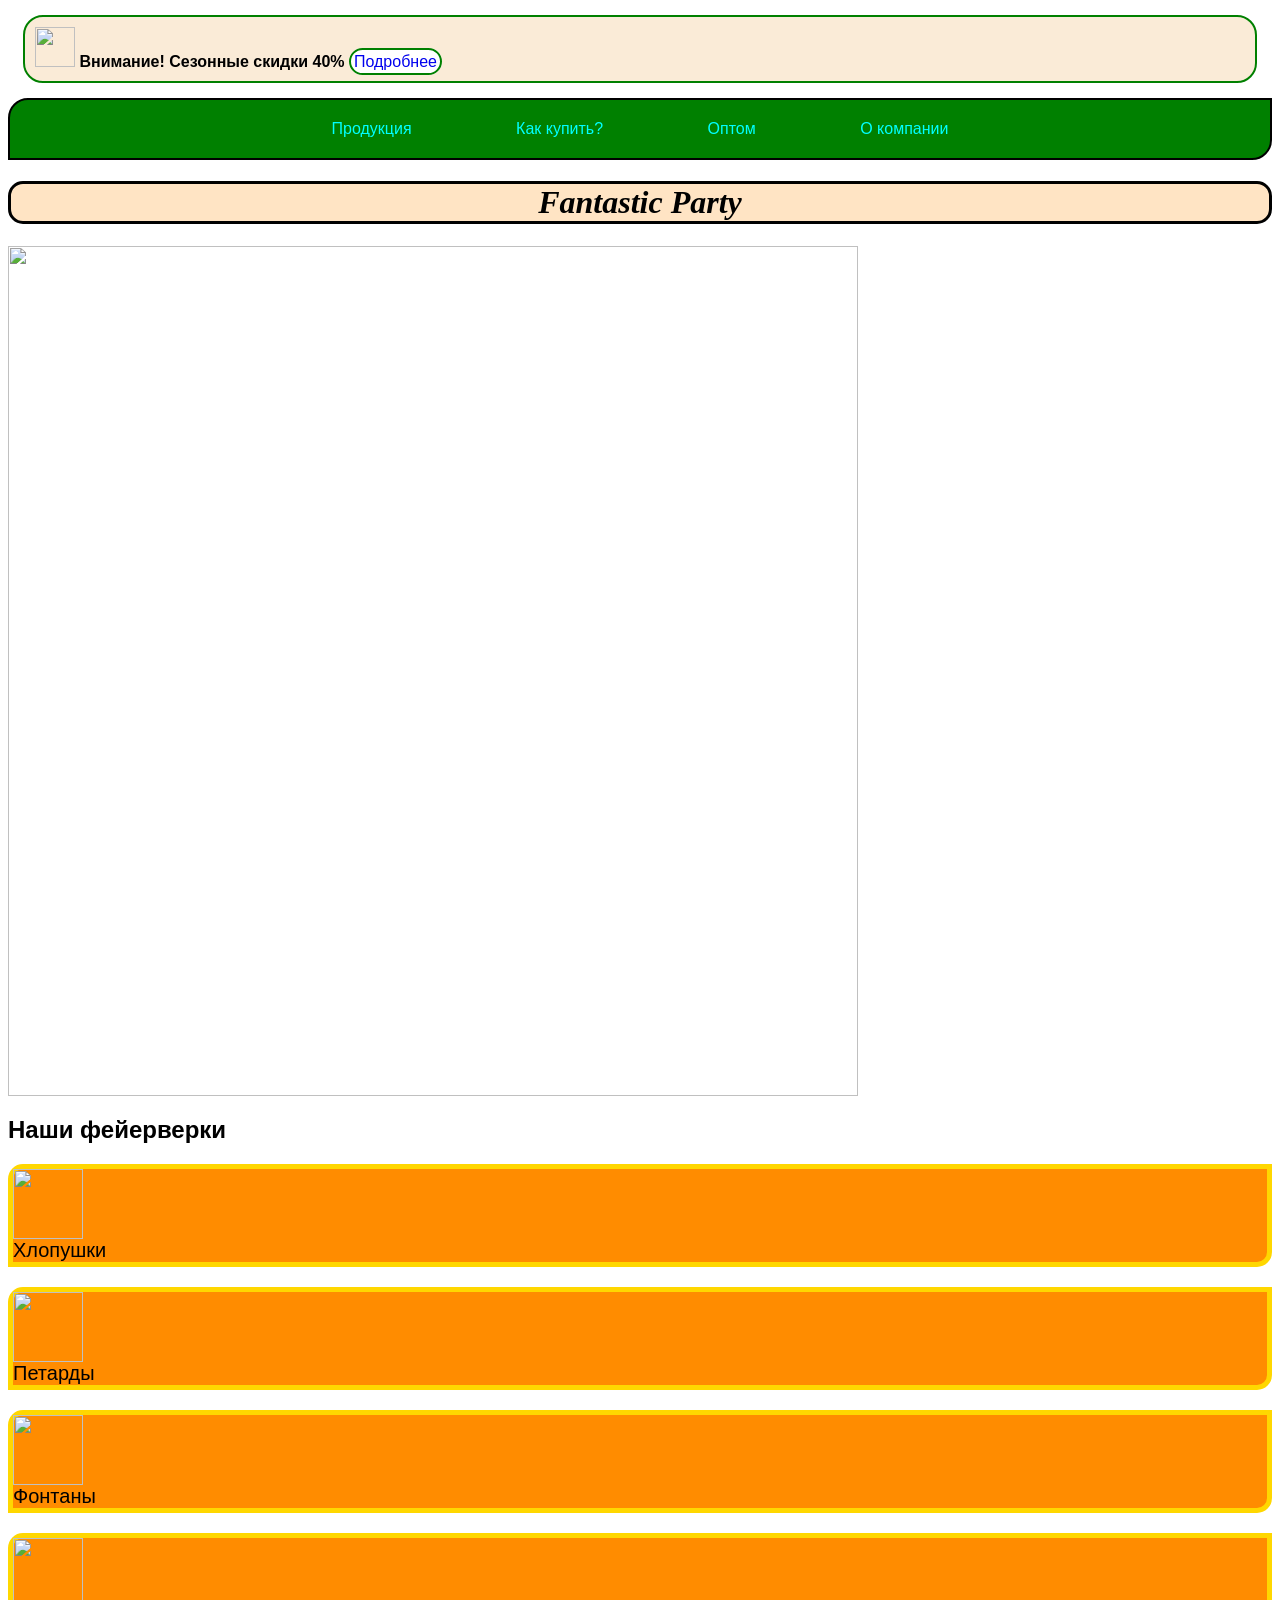
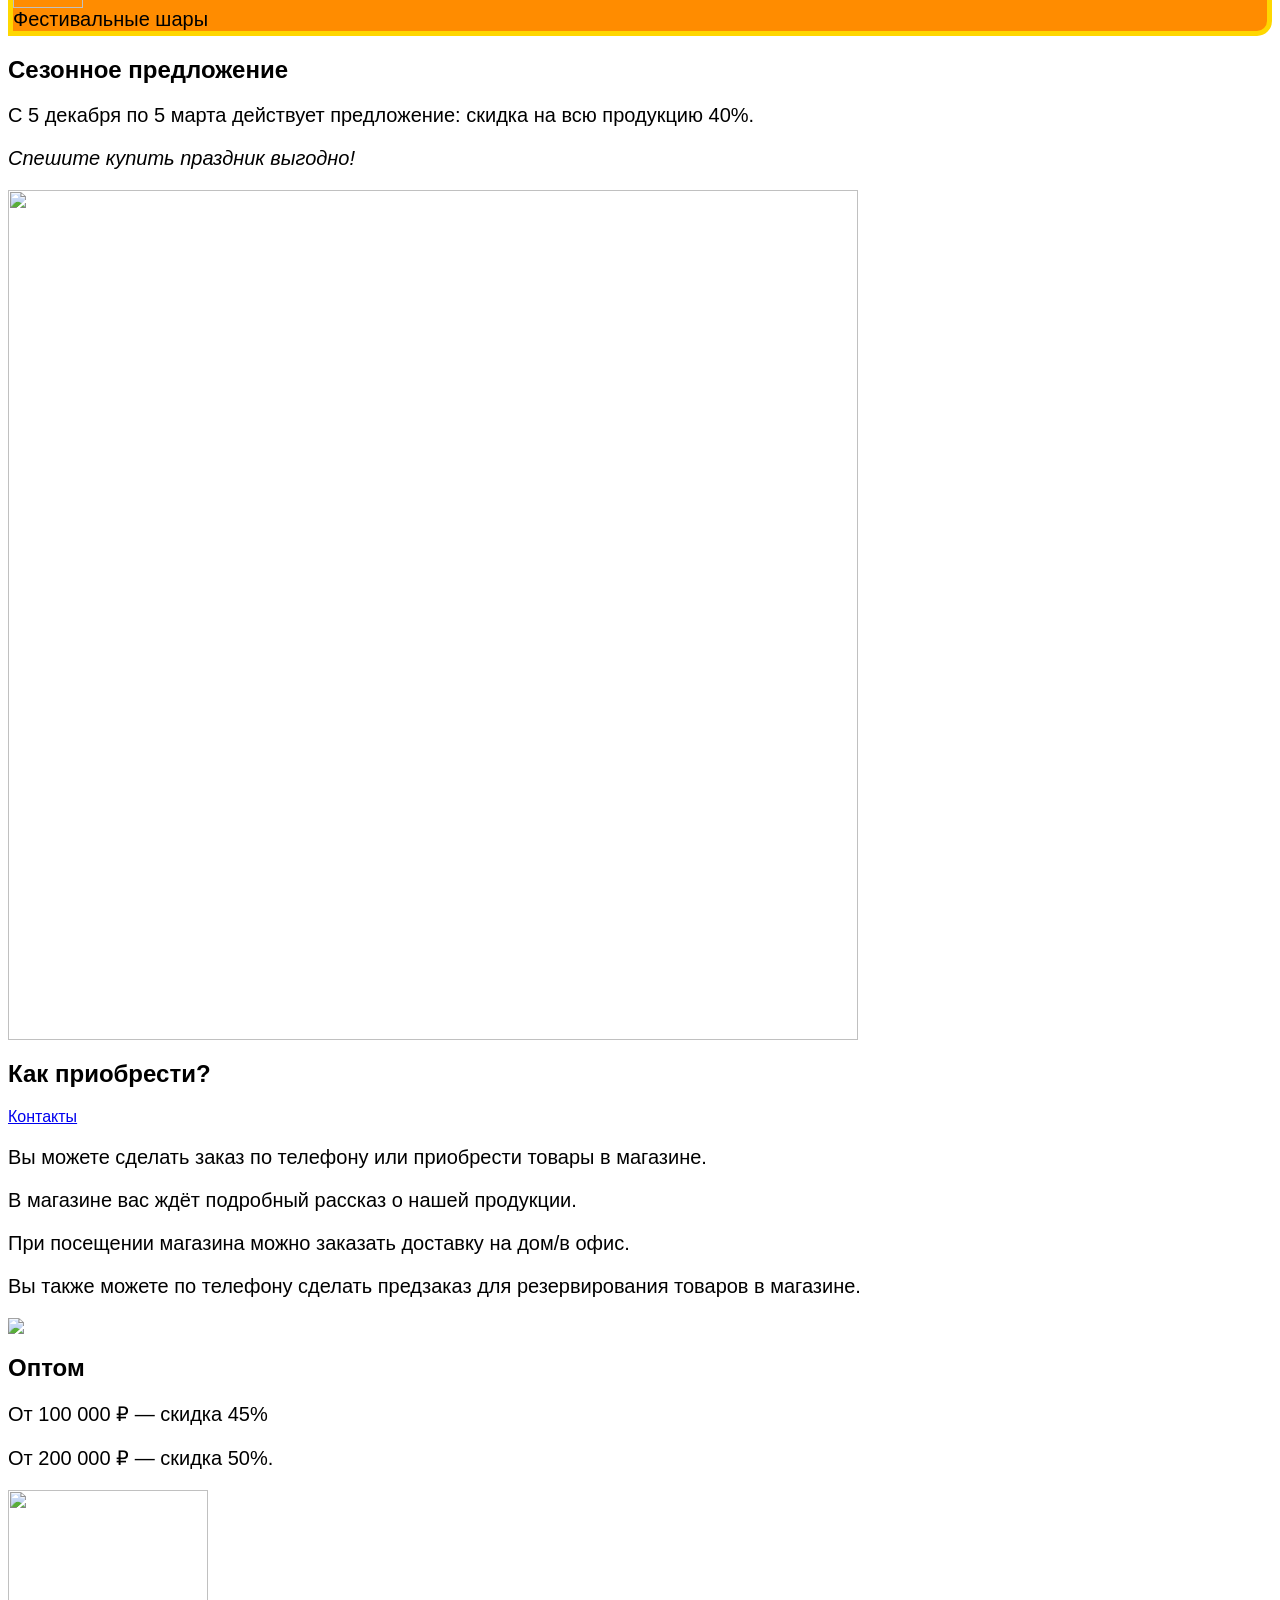
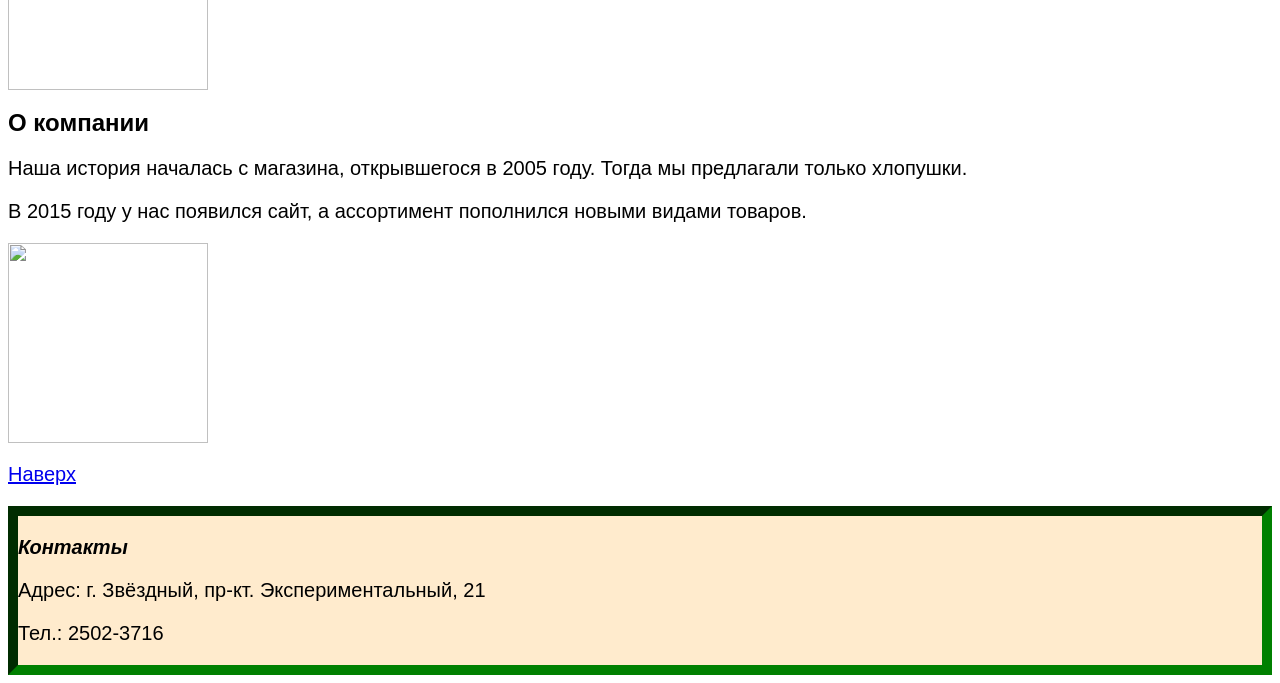
==== index1.html @ 0ceda9e1 "Rename index.html to index1.html" ====
<html>
    <head>
        <title>Сырная жаба</title>
        <link rel="stylesheet" href="style.css"/>
    </head>
    <body>
        <header>
            <img id ="logo" src="https://learn.algoritmika.org/uploads/2020/12/logo_0_1607675596.svg" height="40px"/>
            <b>Внимание! Сезонные скидки 40% </b><a href="#discount">Подробнее</a>
        </header>
        <main>
            <nav>
                <a href="#price">Продукция</a>
                <a href="#delivery">Как купить?</a>
                <a href="#wholesale">Оптом</a>
                <a href="#about_us">О компании</a>
            </nav>
            <h1><i>Fantastic Party</i></h1>
            <img src="https://learn.algoritmika.org/uploads/2020/12/fireworks-2731725_1920_0_1607673819.jpg" width="850px"/>
            <h2 id="price">Наши фейерверки</h2>
            <p>
                <p class="fa"><img src="https://learn.algoritmika.org/uploads/2020/12/%D1%85%D0%BB%D0%BE%D0%BF%D1%83%D1%88%D0%BA%D0%B0_0_1607673818.svg" width="70px"/><br/>Хлопушки</p>
                <p class="fa"><img src="https://learn.algoritmika.org/uploads/2020/12/%D0%BF%D0%B5%D1%82%D0%B0%D1%80%D0%B4%D0%B0_0_1607673817.svg" width="70px"/><br/>Петарды</p>
                <p class="fa"><img src="https://learn.algoritmika.org/uploads/2020/12/%D1%84%D0%BE%D0%BD%D1%82%D0%B0%D0%BD_0_1607673817.svg" width="70px"/><br/>Фонтаны</p>
                <p class="fa"><img src="https://learn.algoritmika.org/uploads/2020/12/%D1%88%D0%B0%D1%80_0_1607673818.svg" width="70px"/><br/>Фестивальные шары</p>
            </p>
            <h2 id="discount">Сезонное предложение</h2>
            <p>С 5 декабря по 5 марта действует предложение: скидка на всю продукцию 40%.</p>
            <p>
                <i>Спешите купить праздник выгодно!</i>
            </p>
            <img src="https://learn.algoritmika.org/uploads/2020/12/%D1%81%D0%B5%D0%B7%D0%BE%D0%BD%D0%BD%D1%8B%D0%B5%20%D1%81%D0%BA%D0%B8%D0%B4%D0%BA%D0%B8_0_1607673818.jpg" width="850px"/>
            <h2 id="delivery">Как приобрести?</h2>
            <a href="#contacts">Контакты</a>
            <p>Вы можете сделать заказ по телефону или приобрести товары в магазине.</p>
            <p>В магазине вас ждёт подробный рассказ о нашей продукции.</p>
            <p>При посещении магазина можно заказать доставку на дом/в офис.</p>
            <p>Вы также можете по телефону сделать предзаказ для резервирования товаров в магазине.</p>
            <img src="https://learn.algoritmika.org/uploads/2020/12/%D0%BF%D0%BE%D0%BA%D1%83%D0%BF%D0%BA%D0%B0_0_1607673818.png"/>
            <h2 id="wholesale">Оптом</h2>
            <p>От 100 000 ₽ — скидка 45%</p>
            <p>От 200 000 ₽ — скидка 50%.</p>
            <img src="https://learn.algoritmika.org/uploads/2020/12/%D0%BE%D0%BF%D1%82_0_1607673818.png" width="200px"/>
            <h2 id="about_us">О компании</h2>
            <p>Наша история началась с магазина, открывшегося в 2005 году. Тогда мы предлагали только хлопушки.</p>
            <p>В 2015 году у нас появился сайт, а ассортимент пополнился новыми видами товаров.</p>
            <img src="https://learn.algoritmika.org/uploads/2020/12/arrows-2023449_1920_0_1607674211.png" width="200px"/><br/>
            <p><a href="#logo">Наверх</a></p>
        </main>
        <footer>
            <p id="contacts"><b><i>Контакты</i></b></p>
            <p>Адрес: г. Звёздный, пр-кт. Экспериментальный, 21</p>
            <p>Тел.: 2502-3716</p>
        </footer>
    </body>
</html>
---- style.css ----
body {
    font-family: sans-serif;
}
header a{
    text-decoration: none;
    background-color: white;
    border: 2px solid green;
    border-radius: 20px;
   padding: 3px;
}
header{
     background-color: antiquewhite;
    border: 2px solid green;
    border-radius: 20px;
    margin: 15px;
    padding: 10px;
}
h1{
   text-align: center; 
   font-family: Brush Script Std;
   border: 3px solid black;
   border-radius: 15px;
   background-color: bisque;
}
footer{
    background-color: blanchedalmond;
    border: 10px inset green;
}
nav a{
    margin:50px;
    color: aqua;

    text-decoration: none;
     }
     nav{
       background-color: green; 
       border-radius: 20px 0 20px 0;
       padding: 20px;
       text-align: center;
       border: 2px solid black;
     }
     .fa{
        background-color: darkorange;
        border: 5px solid gold;
        border-radius: 15px 0 15px 0;
     }
     p{
        font-size: 20px;
     }
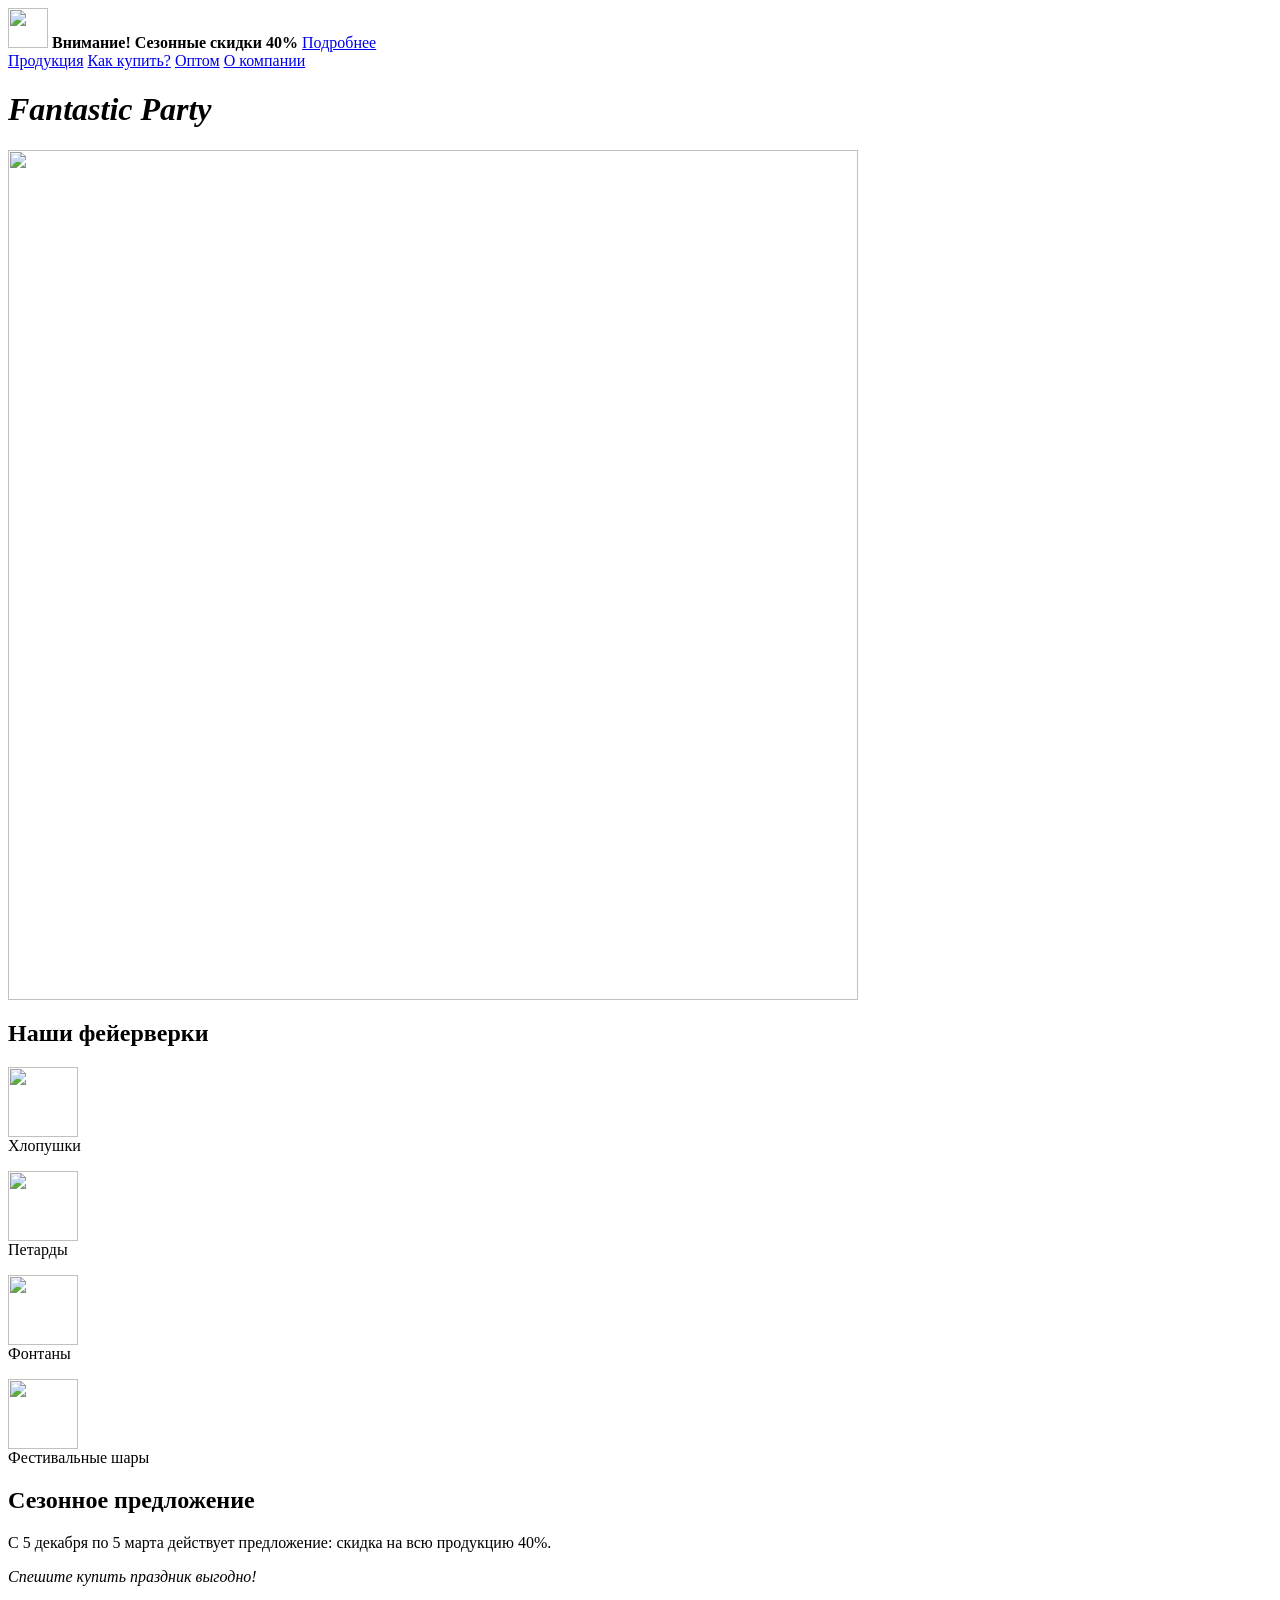
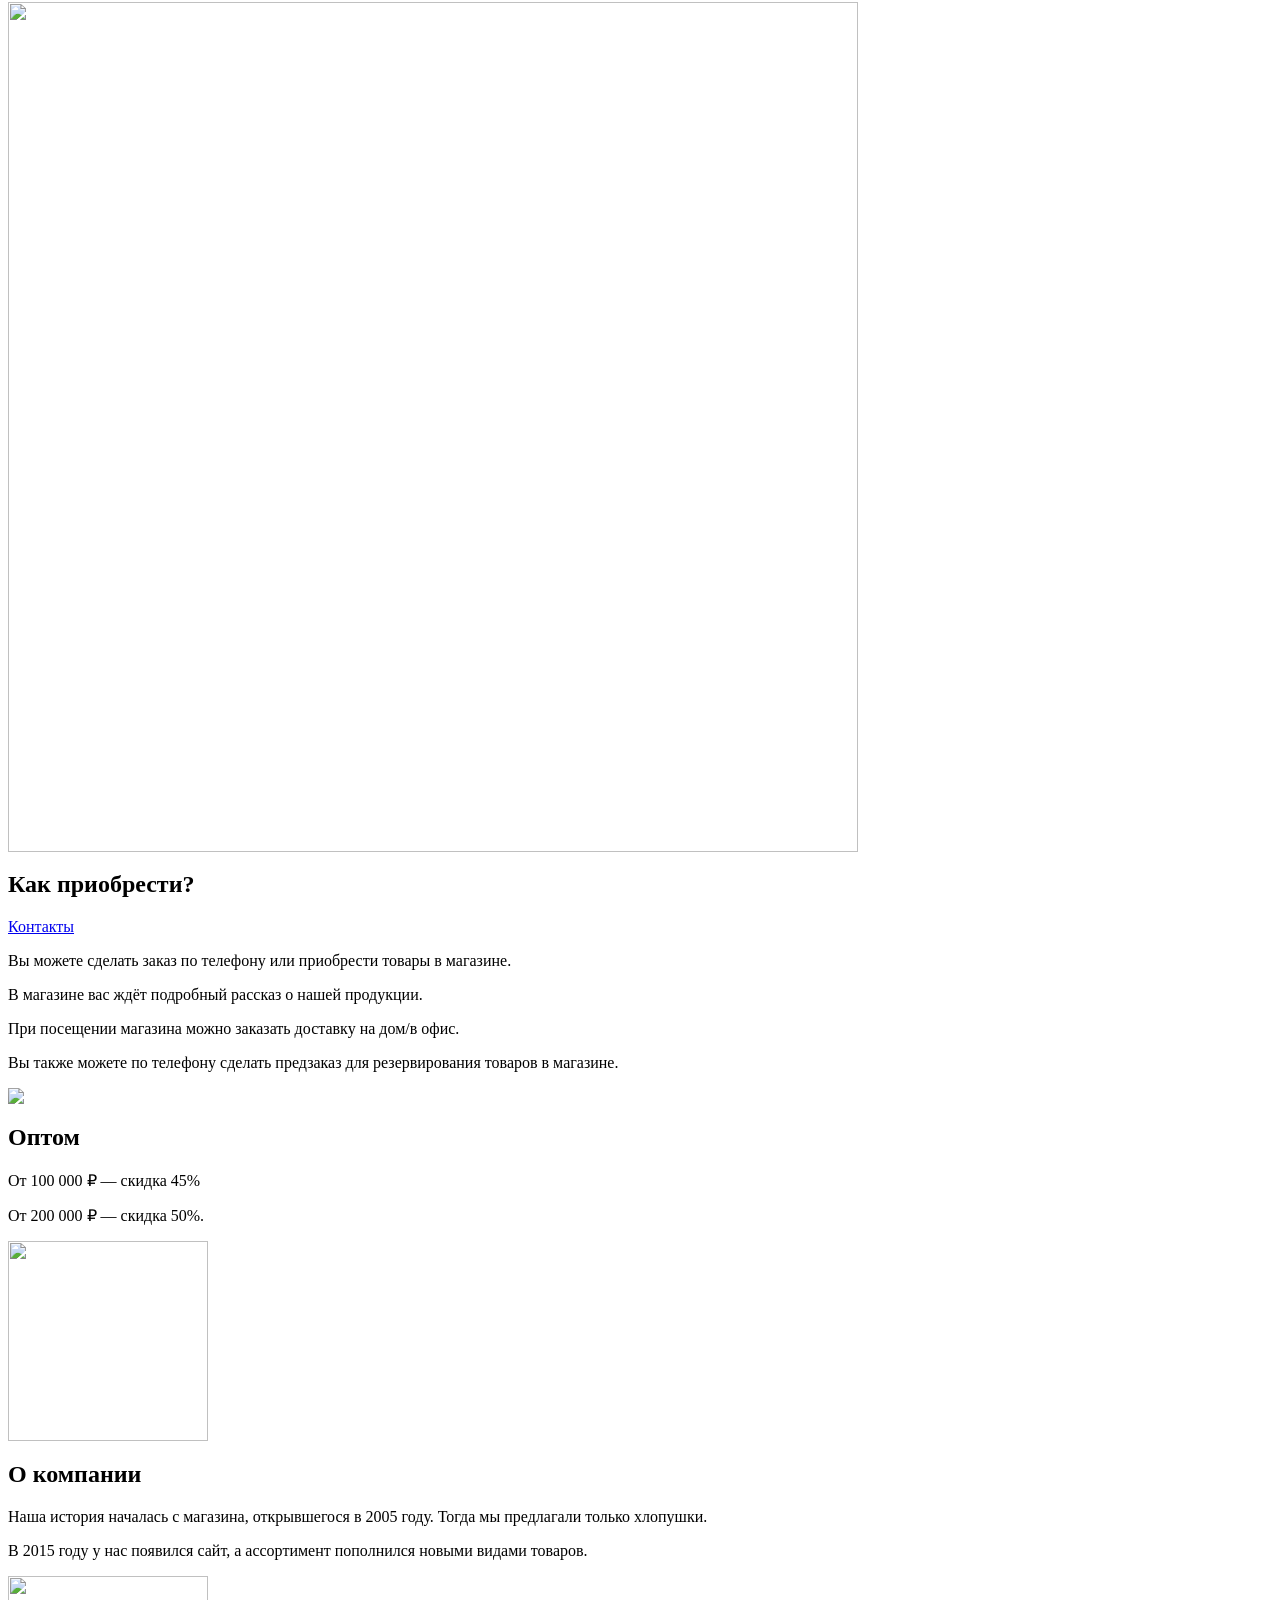
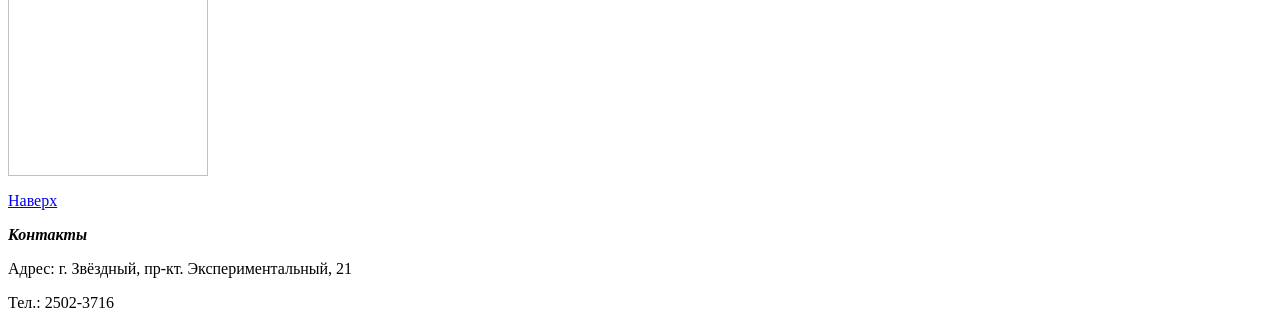
==== commit 9d7cc1a7: "Update index1.html" ====
--- a/index1.html
+++ b/index1.html
@@ -1,7 +1,7 @@
 <html>
     <head>
         <title>Сырная жаба</title>
-        <link rel="stylesheet" href="style.css"/>
+        <link rel="stylesheet" href="style1.css"/>
     </head>
     <body>
         <header>
